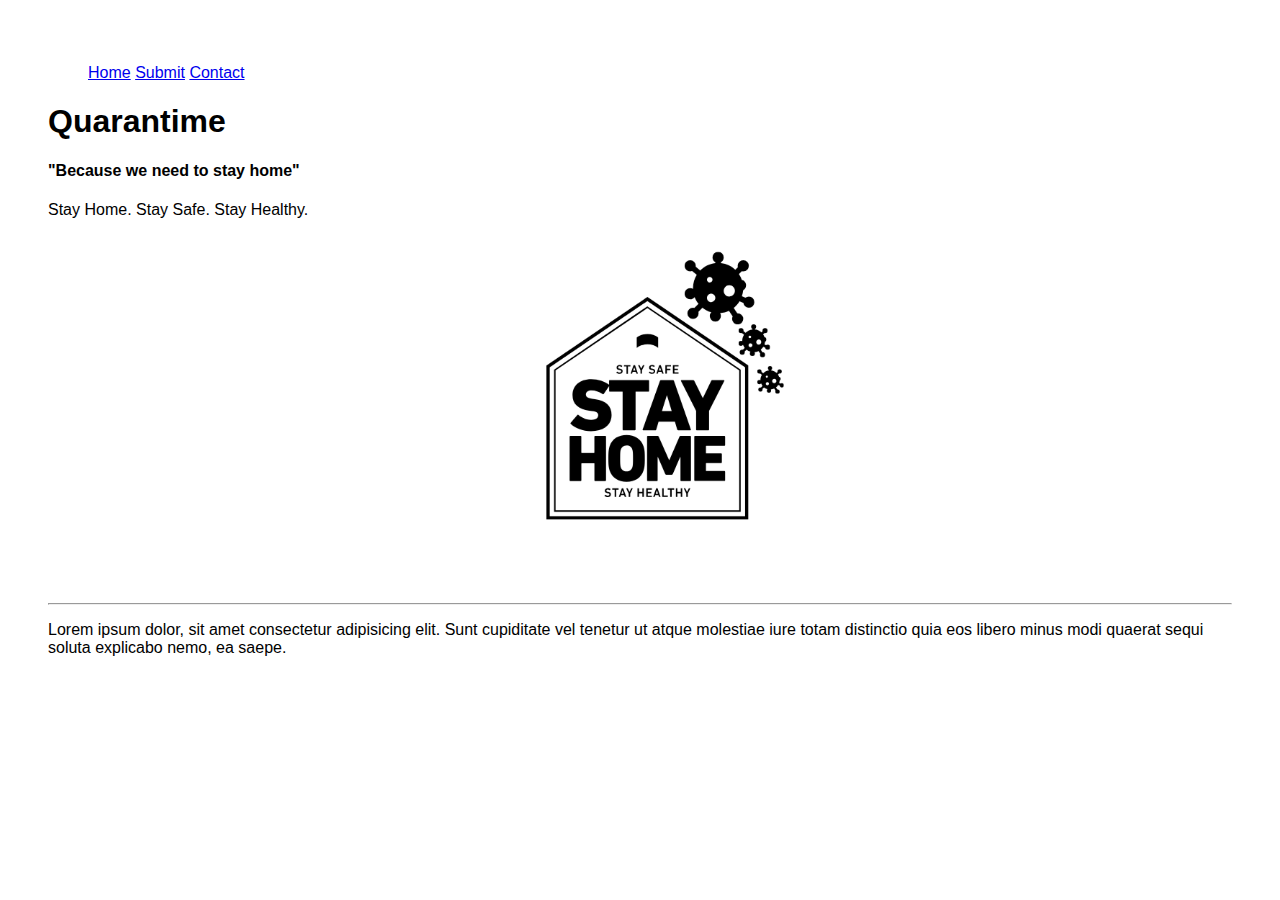
==== index.html @ e2dfecb9 "Updating html & css" ====
<!DOCTYPE html>
<html lang="en">
<head>
    <meta charset="UTF-8">
    <meta name="viewport" content="width=device-width, initial-scale=1.0">
    <meta name="author" content="Dhiraj Gurung">
<meta name="description" content="Quarantime aims to provide
information and resources to the people with access to the Internet when they are in quarantine.">
<link rel="stylesheet" href="styles.css">
    <title>Quarantime | #StayHomeStaySafe</title>
</head>
<body>
    <ul>
        <li><a href="#home">Home</a></li>
    
        <li><a href="#submit">Submit</a></li>
     
        <li><a href="#contact">Contact</a></li>

      </ul>
        <h1>Quarantime</h1>
        <h4>"Because we need to stay home"</h5>
            <p>Stay Home. Stay Safe. Stay Healthy.</p>
        <img src="/images/logo.png" alt="house_logo" class="center">

<hr>
<p>Lorem ipsum dolor, sit amet consectetur adipisicing elit. Sunt cupiditate vel tenetur ut atque molestiae iure totam distinctio quia eos libero minus modi quaerat sequi soluta explicabo nemo, ea saepe.</p>
          
        
  
</body>
</html>
---- styles.css ----
body{
    padding: 40px;
    font-family: Arial, Helvetica, sans-serif;
    position: absolute;
   
}
li {
    display: inline;
  }
    .center{
        display: block;
        margin-left: auto;
        margin-right: auto; /*Positioning image in center */
        height: 360px;
        width: 360px;
    }
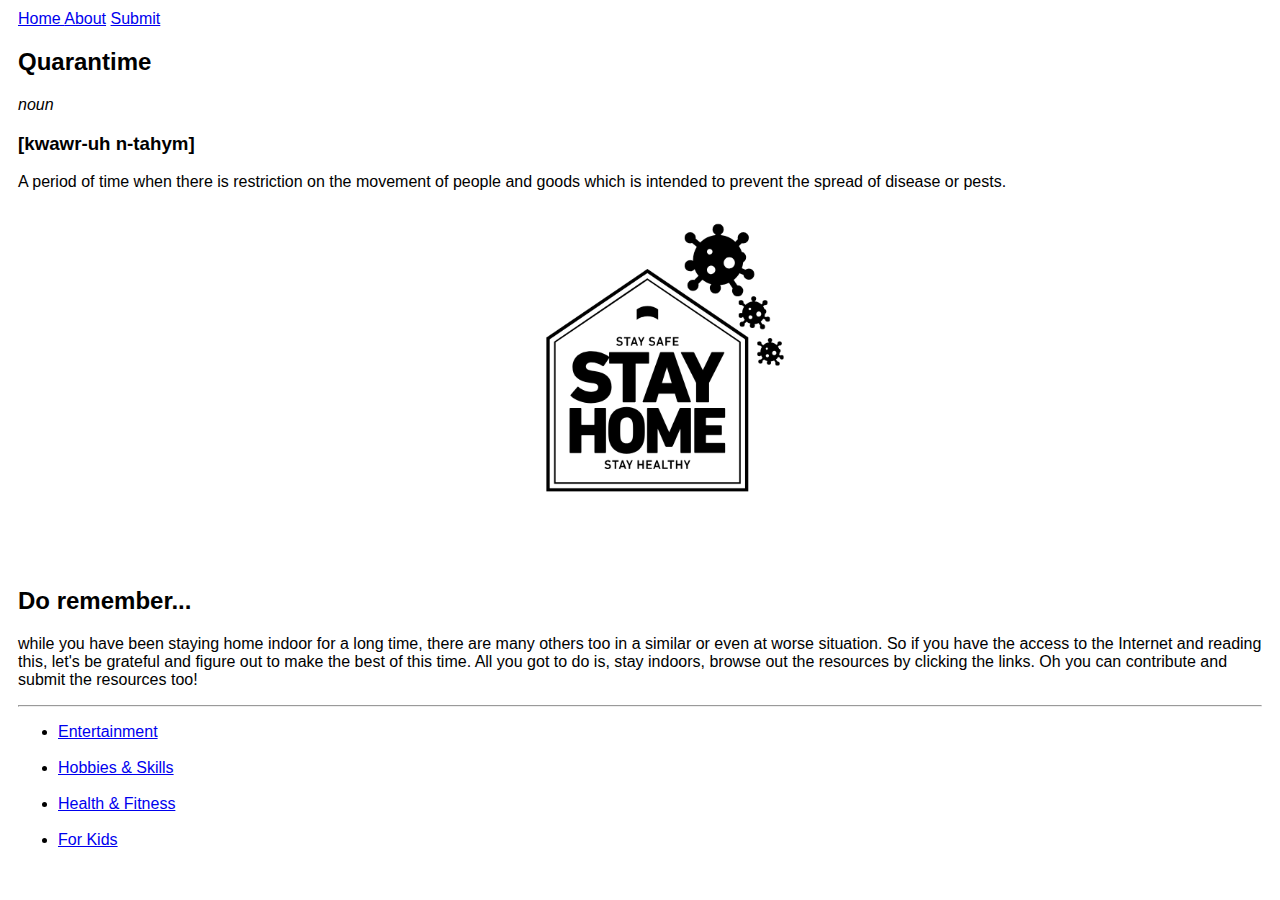
==== commit bde766f2: "Adding files" ====
--- a/index.html
+++ b/index.html
@@ -10,23 +10,32 @@
     <title>Quarantime | #StayHomeStaySafe</title>
 </head>
 <body>
-    <ul>
-        <li><a href="#home">Home</a></li>
-    
-        <li><a href="#submit">Submit</a></li>
-     
-        <li><a href="#contact">Contact</a></li>
+<a href="/index.html"> Home  </a>
+    <a href="/about.html">  About</a>
+    <a href="/submit.html"> Submit</a>
 
-      </ul>
-        <h1>Quarantime</h1>
-        <h4>"Because we need to stay home"</h5>
-            <p>Stay Home. Stay Safe. Stay Healthy.</p>
+        <h2>Quarantime</h2> 
+<i>noun</i><h3>[kwawr-uh n-tahym]</h3>
+        
+        <p class="text-center">A period of time when there is restriction on the movement of people and goods which is intended to prevent the spread of disease or pests.</p>
+        
         <img src="/images/logo.png" alt="house_logo" class="center">
+                       
+ <h2>Do remember...</h2>
+ <p>while you have been staying home indoor for a long time, there are many others too in a similar or even at worse situation. So if you have the access to the Internet and reading this, let's be grateful and figure out to make the best of this time.
+All you got to do is, stay indoors, browse out the resources by clicking the links. Oh you can contribute and submit the resources too!</p>
+        <hr>
+        <ul>
+            <li><a href="/entertainment.html">Entertainment</a></li>
+            <br>
+            <li><a href="/skills.html">Hobbies & Skills</a> </li>
+            <br>
+            <li><a href="/health-fitness.html">Health & Fitness</a> </li>
+            <br>
+            <li><a href="/kids.html">For Kids</a> </li>
+        </ul>
+         
+</body>
 
-<hr>
-<p>Lorem ipsum dolor, sit amet consectetur adipisicing elit. Sunt cupiditate vel tenetur ut atque molestiae iure totam distinctio quia eos libero minus modi quaerat sequi soluta explicabo nemo, ea saepe.</p>
-          
-        
-  
-</body>
+<footer> </footer>
 </html>--- a/styles.css
+++ b/styles.css
@@ -1,12 +1,13 @@
 body{
-    padding: 40px;
+    padding: 10px;
     font-family: Arial, Helvetica, sans-serif;
-    position: absolute;
-   
+    position:sticky;
+    margin-top: auto;
 }
-li {
-    display: inline;
-  }
+.nav {
+    border-bottom: 1px solid black;
+}
+
     .center{
         display: block;
         margin-left: auto;
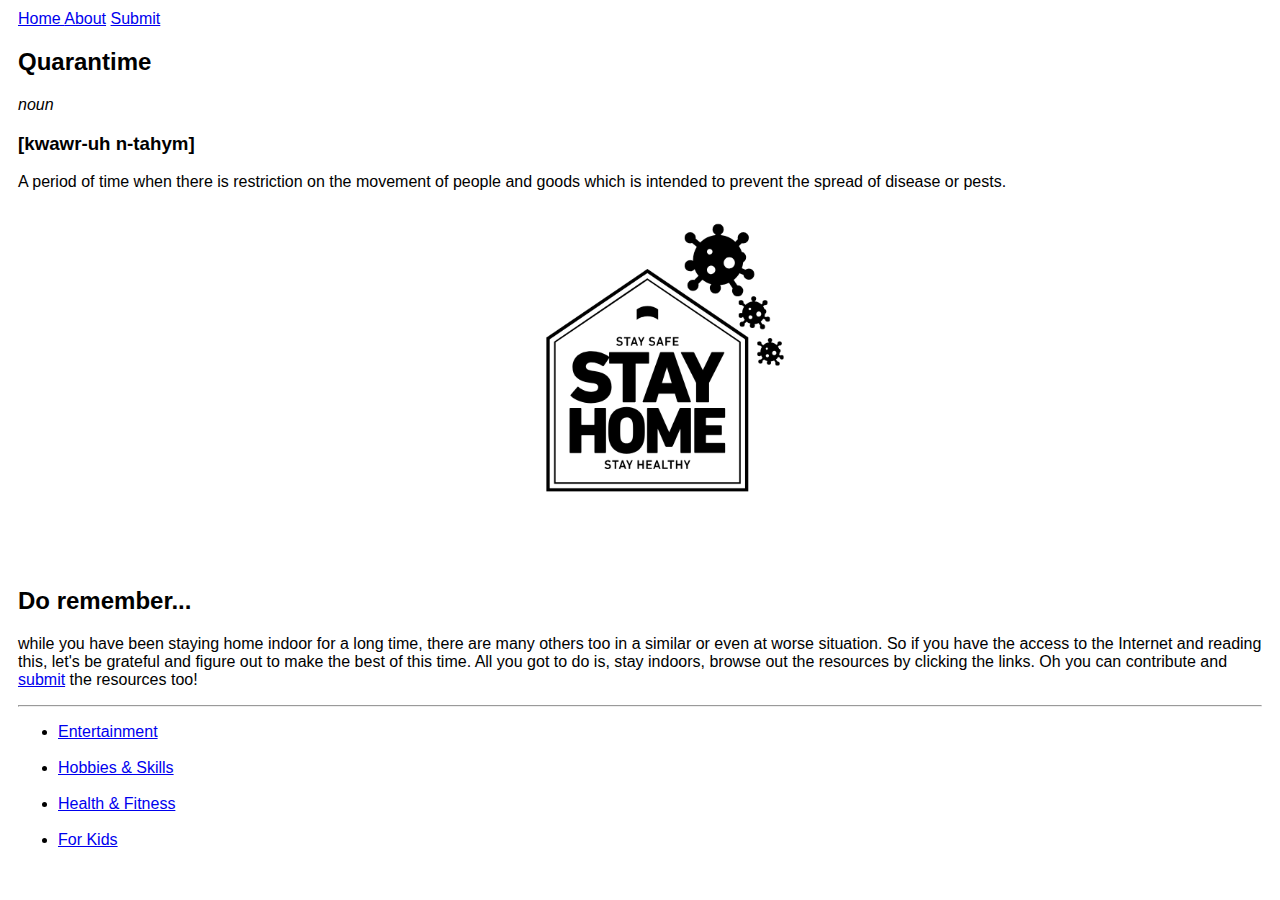
==== commit 2bb9bdd5: "updating files & links" ====
--- a/index.html
+++ b/index.html
@@ -23,7 +23,7 @@
                        
  <h2>Do remember...</h2>
  <p>while you have been staying home indoor for a long time, there are many others too in a similar or even at worse situation. So if you have the access to the Internet and reading this, let's be grateful and figure out to make the best of this time.
-All you got to do is, stay indoors, browse out the resources by clicking the links. Oh you can contribute and submit the resources too!</p>
+All you got to do is, stay indoors, browse out the resources by clicking the links. Oh you can contribute and <a href="/submit.html">submit</a> the resources too!</p>
         <hr>
         <ul>
             <li><a href="/entertainment.html">Entertainment</a></li>
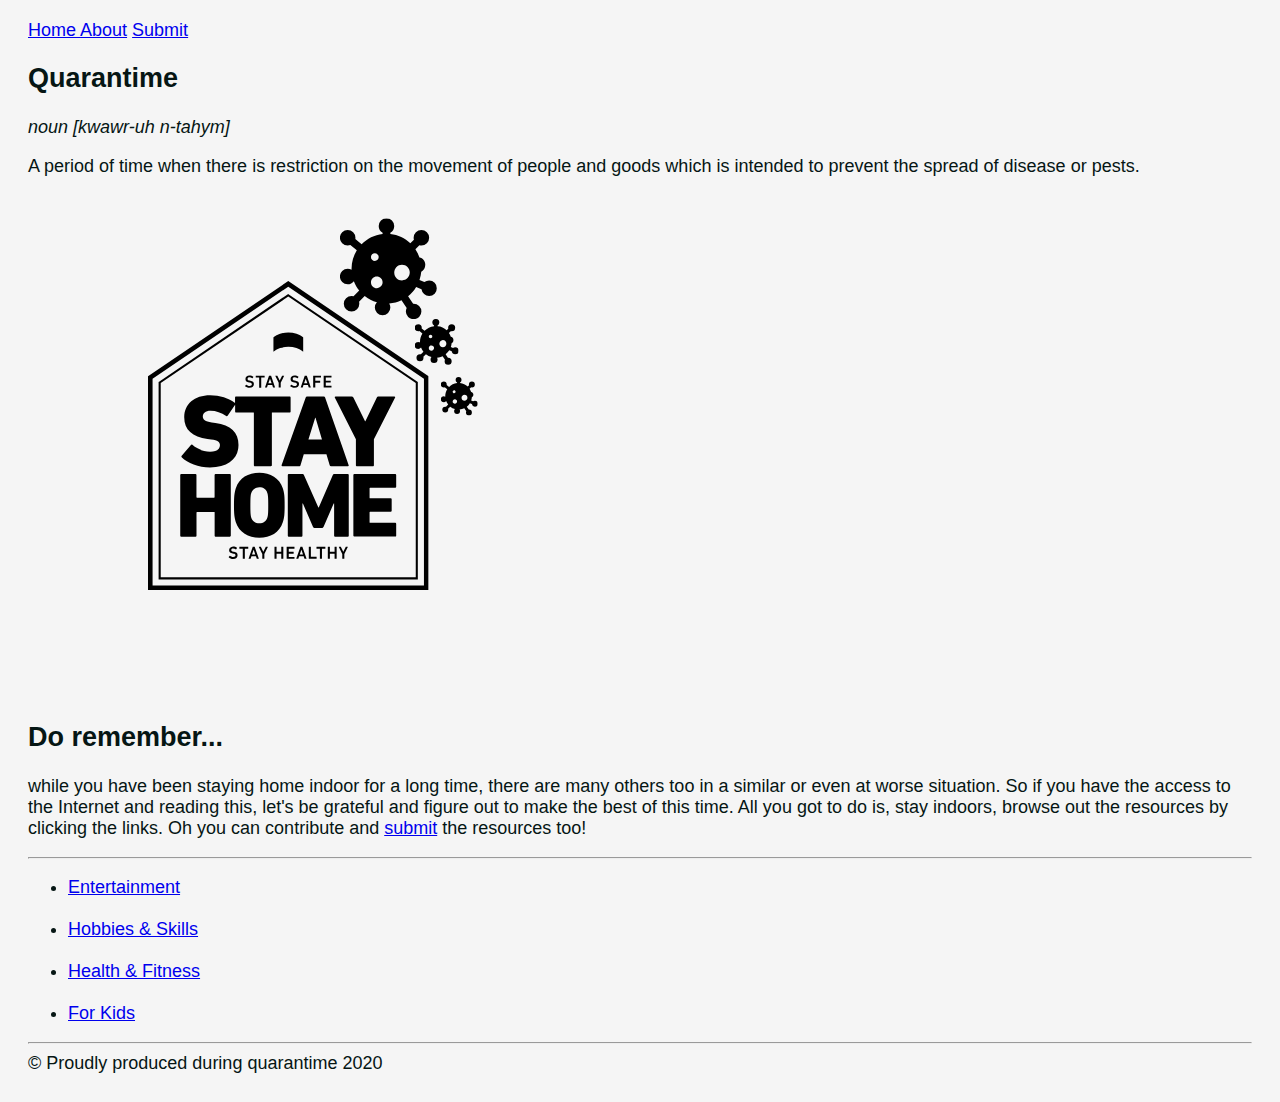
==== commit 44c0d3e4: "Final commit" ====
--- a/index.html
+++ b/index.html
@@ -9,22 +9,25 @@
 <link rel="stylesheet" href="styles.css">
     <title>Quarantime | #StayHomeStaySafe</title>
 </head>
+
 <body>
 <a href="/index.html"> Home  </a>
     <a href="/about.html">  About</a>
     <a href="/submit.html"> Submit</a>
 
         <h2>Quarantime</h2> 
-<i>noun</i><h3>[kwawr-uh n-tahym]</h3>
+<p><i>noun</i> <em> [kwawr-uh n-tahym] </em></p>
+
+        <p>A period of time when there is restriction on the movement of people and goods which is intended to prevent the spread of disease or pests.</p>
         
-        <p class="text-center">A period of time when there is restriction on the movement of people and goods which is intended to prevent the spread of disease or pests.</p>
-        
-        <img src="/images/logo.png" alt="house_logo" class="center">
-                       
- <h2>Do remember...</h2>
+        <img src="/images/logo.png" alt="house_logo">                   
+ 
+        <h2>Do remember...</h2>
  <p>while you have been staying home indoor for a long time, there are many others too in a similar or even at worse situation. So if you have the access to the Internet and reading this, let's be grateful and figure out to make the best of this time.
 All you got to do is, stay indoors, browse out the resources by clicking the links. Oh you can contribute and <a href="/submit.html">submit</a> the resources too!</p>
-        <hr>
+       
+<hr>
+
         <ul>
             <li><a href="/entertainment.html">Entertainment</a></li>
             <br>
@@ -36,6 +39,6 @@
         </ul>
          
 </body>
-
-<footer> </footer>
+<hr>
+<footer> &copy; Proudly produced during quarantime 2020 </footer>
 </html>--- a/styles.css
+++ b/styles.css
@@ -1,17 +1,9 @@
 body{
-    padding: 10px;
+    padding: 20px;
     font-family: Arial, Helvetica, sans-serif;
+    font-size: large;
     position:sticky;
+    color:rgb(6, 22, 20);
     margin-top: auto;
-}
-.nav {
-    border-bottom: 1px solid black;
-}
-
-    .center{
-        display: block;
-        margin-left: auto;
-        margin-right: auto; /*Positioning image in center */
-        height: 360px;
-        width: 360px;
-    }
+    background:whitesmoke;
+}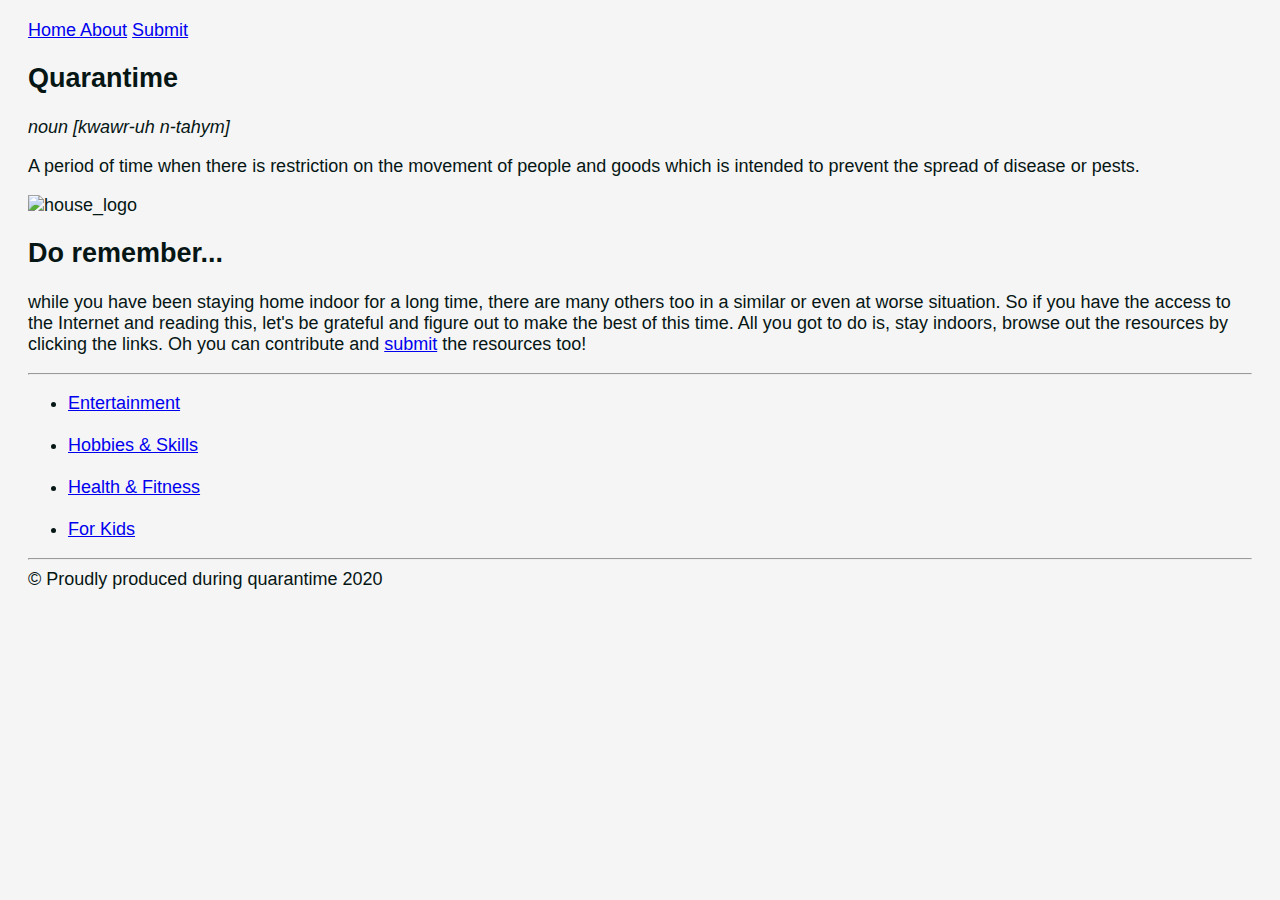
==== commit c2817563: "Edited final commit" ====
--- a/index.html
+++ b/index.html
@@ -20,7 +20,7 @@
 
         <p>A period of time when there is restriction on the movement of people and goods which is intended to prevent the spread of disease or pests.</p>
         
-        <img src="/images/logo.png" alt="house_logo">                   
+        <img src="https://i.imgur.com/nHaIelI.png" alt="house_logo">                   
  
         <h2>Do remember...</h2>
  <p>while you have been staying home indoor for a long time, there are many others too in a similar or even at worse situation. So if you have the access to the Internet and reading this, let's be grateful and figure out to make the best of this time.
